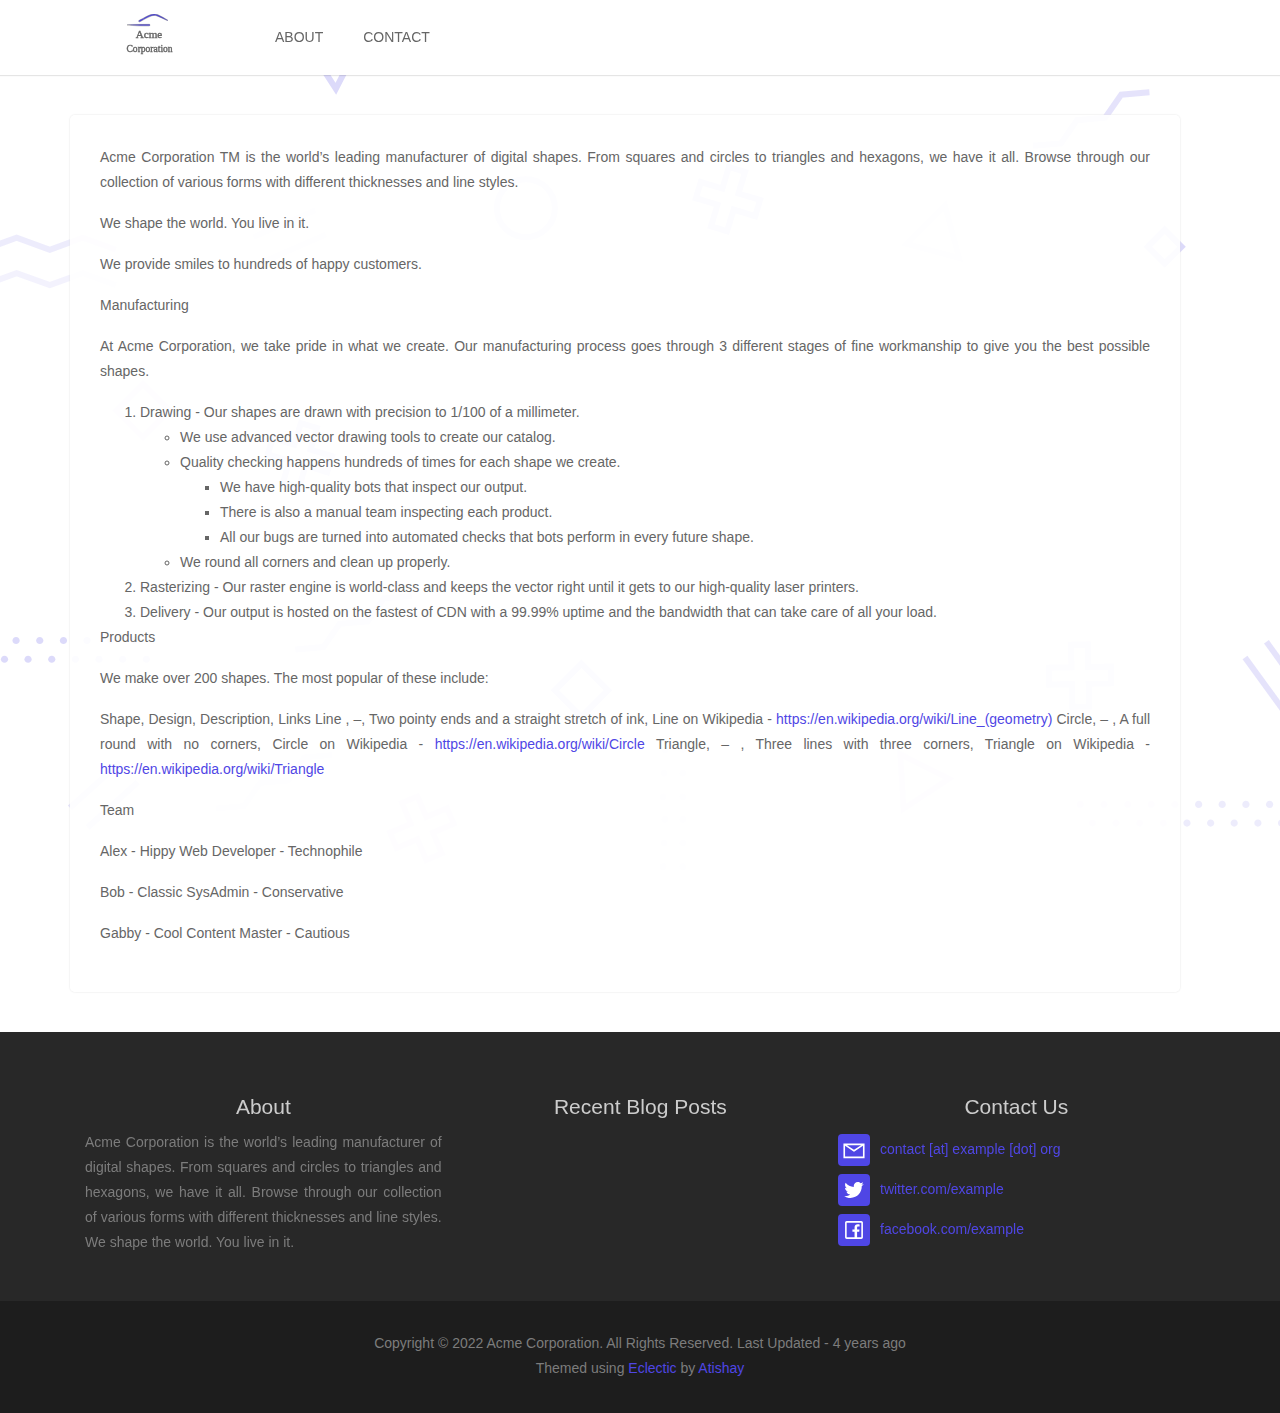
==== about/index.html @ f599f35d "deploy: db6e3371c3cf634d2421f22a5c79f29efc3f1e7a" ====
<!doctype html><html class=no-js lang=en><head><meta charset=utf-8><meta name=apple-mobile-web-app-capable content="yes"><meta name=viewport content="width=device-width,initial-scale=1"><meta name=theme-color content="#4f46e5"><meta name=generator content="Hugo 0.106.0"><meta name=robots content="index, follow"><title>Acme Corporation</title><link rel=canonical href=https://h-hmz.github.io/about/><meta name=description content="Acme Corporation TM is the world&rsquo;s leading manufacturer of digital shapes. From squares and circles to triangles and hexagons, we have it all. Browse through our collection of various forms with different thicknesses and line styles.
We shape the world. You live in it.
We provide smiles to hundreds of happy customers.
Manufacturing
At Acme Corporation, we take pride in what we create. Our manufacturing process goes through 3 different stages of fine workmanship to give you the best possible shapes."><meta name=author content="Acme Corporation"><link rel=manifest href=/manifest.json><meta property="og:title" content><meta property="og:site_name" content="Acme Corporation"><meta property="og:description" content="Acme Corporation TM is the world&rsquo;s leading manufacturer of digital shapes. From squares and circles to triangles and hexagons, we have it all. Browse through our collection of various forms with different thicknesses and line styles.
We shape the world. You live in it.
We provide smiles to hundreds of happy customers.
Manufacturing
At Acme Corporation, we take pride in what we create. Our manufacturing process goes through 3 different stages of fine workmanship to give you the best possible shapes."><meta property="og:type" content="article"><meta property="og:url" content="https://h-hmz.github.io/about/"><meta property="article:author" content="https://www.facebook.com/https://facebook.com/example"><meta property="article:publisher" content="https://www.facebook.com/https://facebook.com/example"><meta name=twitter:card content="summary"><meta name=twitter:title content><meta name=twitter:description content="Acme Corporation TM is the world&rsquo;s leading manufacturer of digital shapes. From squares and circles to triangles and hexagons, we have it all. Browse through our collection of various forms with different thicknesses and line styles.
We shape the world. You live in it.
We provide smiles to hundreds of happy customers.
Manufacturing
At Acme Corporation, we take pride in what we create. Our manufacturing process goes through 3 different stages of fine workmanship to give you the best possible shapes."><meta name=twitter:site content="@https://twitter.com/example"><meta name=twitter:creator content="@https://twitter.com/example"><script type=application/ld+json>{"headline":"","publisher":{"@type":"Organization","logo":{"@type":"ImageObject","url":"/image/logo.min.svg"},"name":"Acme Corporation"},"author":{"@type":"Person","name":"Acme Corporation"},"description":"Acme Corporation TM is the world\u0026rsquo;s leading manufacturer of digital shapes. From squares and circles to triangles and hexagons, we have it all. Browse through our collection of various forms with different thicknesses and line styles.\nWe shape the world. You live in it.\nWe provide smiles to hundreds of happy customers.\nManufacturing\nAt Acme Corporation, we take pride in what we create. Our manufacturing process goes through 3 different stages of fine workmanship to give you the best possible shapes.","name":"Acme Corporation","@type":"Article","wordCount":282,"mainEntityOfPage":{"@type":"WebPage","@id":"https:\/\/h-hmz.github.io\/about\/"},"@context":"http://schema.org","url":"https://h-hmz.github.io/about/"}</script><link rel=preload href=/index.json as=fetch crossorigin importance=low><link rel=stylesheet href=/css/index.min.fececc83263b8c00b211a8ca9dfcf8a9e9ac3d5af5808d52e609195833509826bb727a1876b4bde83d6660ce487912c022fd8baadf87d6b27d72f89c69dd6cd2.css media=none onload='media!="all"&&(media="all")'><noscript><link rel=stylesheet href=/css/index.min.fececc83263b8c00b211a8ca9dfcf8a9e9ac3d5af5808d52e609195833509826bb727a1876b4bde83d6660ce487912c022fd8baadf87d6b27d72f89c69dd6cd2.css media=screen></noscript><style>html{opacity:0}</style><script type=text/javascript src=/index.min.js defer></script>
<script>window.localStorage.color&&document.documentElement.style.setProperty("--theme-color",window.localStorage.color),window.localStorage.dark==="true"&&document.documentElement.classList.add("dark")</script></head><body><a href=#top class=scroll-up role=button><span class=sr-only>Scroll to top</span><svg width="30" xmlns="http://www.w3.org/2000/svg" viewBox="0 0 32 32"><path d="M16 6.59375l-.71875.6875-12.5 12.5 1.4375 1.4375L16 9.4375 27.78125 21.21875l1.4375-1.4375-12.5-12.5L16 6.59375z"/></svg></a><header id=header><input class=hamburger role=button type=checkbox aria-label="Menu Button">
<a class=icon aria-hidden=true><svg xmlns="http://www.w3.org/2000/svg" width="30" height="30" xmlns:xlink="http://www.w3.org/1999/xlink" viewBox="0 0 25 28"><g class="svg-menu-toggle"><path class="bar" d="M20.945 8.75c0 .69-.5 1.25-1.117 1.25H3.141c-.617.0-1.118-.56-1.118-1.25s.5-1.25 1.118-1.25h16.688C20.445 7.5 20.945 8.06 20.945 8.75z"/><path class="bar" d="M20.923 15c0 .689-.501 1.25-1.118 1.25H3.118C2.5 16.25 2 15.689 2 15s.5-1.25 1.118-1.25h16.687C20.422 13.75 20.923 14.311 20.923 15z"/><path class="bar" d="M20.969 21.25c0 .689-.5 1.25-1.117 1.25H3.164c-.617.0-1.118-.561-1.118-1.25S2.546 20 3.164 20h16.688C20.469 20 20.969 20.561 20.969 21.25z"/></g></svg></a><a role=button class=logo href=https://h-hmz.github.io/index.html><svg id="Layer_1" xmlns="http://www.w3.org/2000/svg" xmlns:xlink="http://www.w3.org/1999/xlink" viewBox="0 0 118 118" style="enable-background:new 0 0 118 118"><style>.st0{fill:#4f46e5}.st1{font-family:helveticaneue}.st2{font-size:28px}.st3{font-family:helveticaneue-thin}.st4{font-size:24px}</style><path class="st0" d="M104 15.8c-2.5 1.1-3.5-.1-4.7-.7-7.6-3.5-14.8-7.6-22.8-10.3-5-1.7-9.8-1.4-14.6.3-8.8 3.1-16.5 8.1-24.7 12.4-2.1 1.1-5.3 3.5-6.5 1.2s2.7-3.5 4.8-4.6c8-4.3 15.8-9.1 24.3-12.4C66.3-.7 72.6-.6 79 2c8.7 3.6 16.4 8.7 25 13.8z"/><path class="st0" d="M1.3 27.3c4.6-.4 9.3-.9 14-1 13.3-.2 26.7-.3 40-.3 1.5.0 3.8-.4 3.8 1.9.0 1.8-2 1.9-3.5 1.9C37.4 29.8 19.3 30.1 1.3 27.3z"/><text transform="matrix(1 0 0 1 22.9507 61.1348)" class="st1 st2">Acme</text><text transform="matrix(1 0 0 1 6.713867e-04 94.7348)" class="st3 st4">Corporation</text></svg><span class=sr-only>Logo</span></a><ul role=menubar class=top-menu><li role=menuitem class=top-menu-item><a href=/about>ABOUT</a></li><li role=menuitem class=top-menu-item><a href=/contact>CONTACT</a></li></ul><div id=searchbox><label class=sr-only for=search>Search</label>
<input id=search type=text placeholder=Search spellcheck=true><svg width="20" class="icon" xmlns="http://www.w3.org/2000/svg" viewBox="0 0 32 32"><path fill="currentcolor" d="M19 3C13.488997 3 9 7.4889972 9 13 9 15.39499 9.8389508 17.588106 11.25 19.3125L3.28125 27.28125l1.4375 1.4375L12.6875 20.75C14.411894 22.161049 16.60501 23 19 23c5.511003.0 10-4.488997 10-10C29 7.4889972 24.511003 3 19 3zm0 2c4.430123.0 8 3.5698774 8 8 0 4.430123-3.569877 8-8 8-4.430123.0-8-3.569877-8-8 0-4.4301226 3.569877-8 8-8z"/></svg><section class=results></section></div><div id=scroll-indicator></div></header><section class="meta content with-background"><article><div class=cover></div><p>Acme Corporation TM is the world&rsquo;s leading manufacturer of digital shapes. From squares and circles to triangles and hexagons, we have it all. Browse through our collection of various forms with different thicknesses and line styles.</p><p>We shape the world. You live in it.</p><p>We provide smiles to hundreds of happy customers.</p><p>Manufacturing</p><p>At Acme Corporation, we take pride in what we create. Our manufacturing process goes through 3 different stages of fine workmanship to give you the best possible shapes.</p><ol><li>Drawing - Our shapes are drawn with precision to 1/100 of a millimeter.<ul><li>We use advanced vector drawing tools to create our catalog.</li><li>Quality checking happens hundreds of times for each shape we create.<ul><li>We have high-quality bots that inspect our output.</li><li>There is also a manual team inspecting each product.</li><li>All our bugs are turned into automated checks that bots perform in every future shape.</li></ul></li><li>We round all corners and clean up properly.</li></ul></li><li>Rasterizing - Our raster engine is world-class and keeps the vector right until it gets to our high-quality laser printers.</li><li>Delivery - Our output is hosted on the fastest of CDN with a 99.99% uptime and the bandwidth that can take care of all your load.</li></ol><p>Products</p><p>We make over 200 shapes. The most popular of these include:</p><p>Shape, Design, Description, Links
Line , &ndash;, Two pointy ends and a straight stretch of ink, Line on Wikipedia - <a href=https://en.wikipedia.org/wiki/Line_(geometry)>https://en.wikipedia.org/wiki/Line_(geometry)</a>
Circle, &ndash; , A full round with no corners, Circle on Wikipedia - <a href=https://en.wikipedia.org/wiki/Circle>https://en.wikipedia.org/wiki/Circle</a>
Triangle, &ndash; , Three lines with three corners, Triangle on Wikipedia - <a href=https://en.wikipedia.org/wiki/Triangle>https://en.wikipedia.org/wiki/Triangle</a></p><p>Team</p><p>Alex - Hippy Web Developer - Technophile</p><p>Bob - Classic SysAdmin - Conservative</p><p>Gabby - Cool Content Master - Cautious</p></article></section><footer><div class="items-3 items"><section><h2>About</h2><p>Acme Corporation is the world&rsquo;s leading manufacturer of digital shapes. From squares and circles to triangles and hexagons, we have it all. Browse through our collection of various forms with different thicknesses and line styles. We shape the world. You live in it.</p></section><section><h2>Recent Blog Posts</h2><ul></ul></section><section><h2>Contact Us</h2><ul class=contact-us><li><a target=_blank href=mailto:contact@example.org rel=noopener><svg width="30" xmlns="http://www.w3.org/2000/svg" viewBox="0 0 32 32"><path d="M3 8V9 25v1H4 28h1V25 9 8H28 4 3zm4.3125 2h17.375L16 15.78125 7.3125 10zM5 10.875l10.4375 6.96875L16 18.1875l.5625-.34375L27 10.875V24H5V10.875z"/></svg><span>contact [at] example [dot] org</span></a></li><li><a target=_blank href=https://twitter.com/example rel=noopener><svg width="30" xmlns="http://www.w3.org/2000/svg" viewBox="0 0 32 32"><path d="M28 8.557c-.883.392-1.832.656-2.828.775 1.017-.609 1.797-1.574 2.165-2.724-.951.564-2.005.974-3.127 1.195-.898-.957-2.178-1.555-3.594-1.555-2.719.0-4.924 2.205-4.924 4.924.0.386.044.762.127 1.122-4.092-.205-7.72-2.166-10.149-5.145C5.247 7.876 5.004 8.722 5.004 9.625c0 1.708.869 3.215 2.19 4.098-.807-.026-1.566-.247-2.23-.616.0.021.0.041.0.062.0 2.386 1.697 4.376 3.95 4.828C8.501 18.11 8.066 18.17 7.616 18.17c-.317.0-.626-.031-.926-.088.627 1.956 2.445 3.38 4.6 3.42-1.685 1.321-3.808 2.108-6.115 2.108-.397.0-.789-.023-1.175-.069 2.179 1.397 4.767 2.212 7.548 2.212 9.057.0 14.009-7.503 14.009-14.01.0-.213-.005-.426-.014-.637C26.505 10.411 27.34 9.544 28 8.557z"/></svg><span>twitter.com/example</span></a></li><li><a target=_blank href=https://facebook.com/example rel=noopener><svg width="30" xmlns="http://www.w3.org/2000/svg" viewBox="0 0 32 32"><path d="M7 5C5.9069372 5 5 5.9069372 5 7V25c0 1.093063.9069372 2 2 2H25C26.093063 27 27 26.093063 27 25V7C27 5.9069372 26.093063 5 25 5H7zM7 7H25V25H19.8125V18.25h2.59375l.375-3H19.8125V13.3125c0-.874000000000001.21575-1.46875 1.46875-1.46875h1.625V9.125C22.62925 9.088 21.6665 9.03125 20.5625 9.03125c-2.304.0-3.875 1.38575-3.875 3.96875v2.25h-2.625v3h2.625V25H7V7z"/></svg><span>facebook.com/example</span></a></li></ul></section></div><div id=copyright>Copyright © 2022 Acme Corporation. All Rights Reserved. Last Updated -
<time datetime=2022-11-19T11:42:17Z>Saturday, Nov 19, 2022.</time><br>Themed using <a href>Eclectic</a> by <a href=https://atishay.me>Atishay</a></div></footer></body></html>
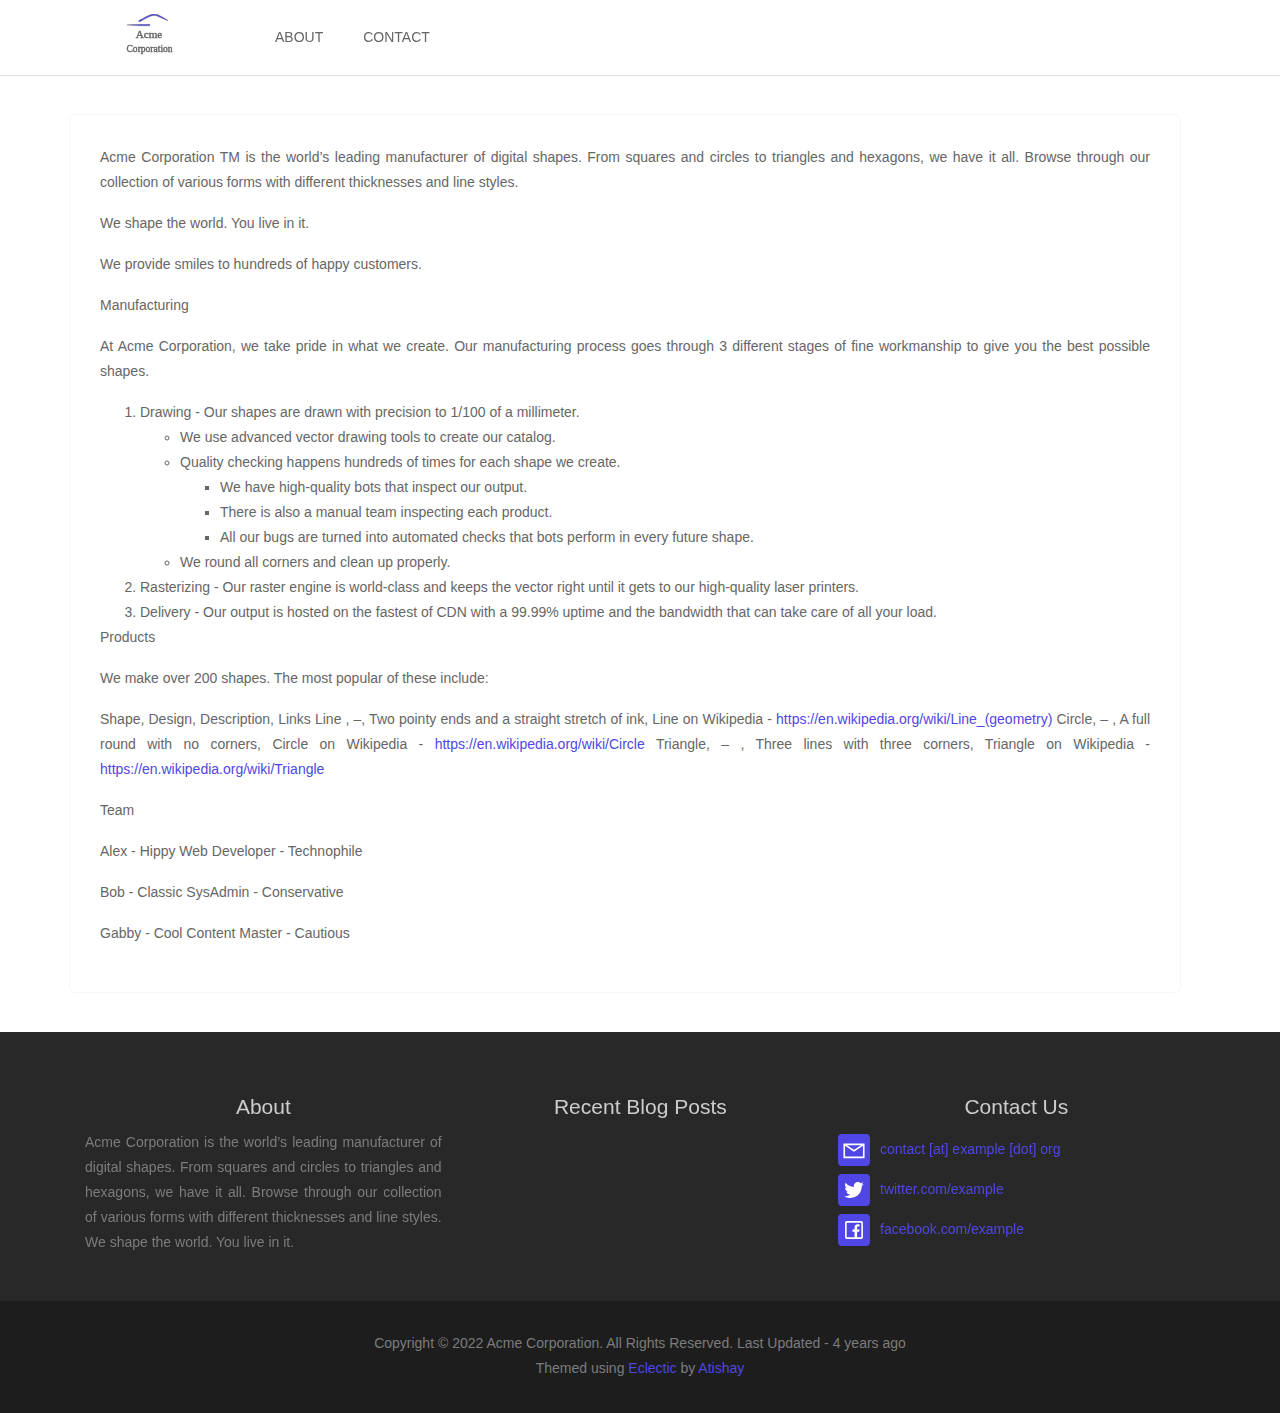
==== commit 0286acd9: "deploy: f237113471ec2ac479f0ba69535b422b511ae14c" ====
--- a/about/index.html
+++ b/about/index.html
@@ -1,4 +1,4 @@
-<!doctype html><html class=no-js lang=en><head><meta charset=utf-8><meta name=apple-mobile-web-app-capable content="yes"><meta name=viewport content="width=device-width,initial-scale=1"><meta name=theme-color content="#4f46e5"><meta name=generator content="Hugo 0.106.0"><meta name=robots content="index, follow"><title>Acme Corporation</title><link rel=canonical href=https://h-hmz.github.io/about/><meta name=description content="Acme Corporation TM is the world&rsquo;s leading manufacturer of digital shapes. From squares and circles to triangles and hexagons, we have it all. Browse through our collection of various forms with different thicknesses and line styles.
+<!doctype html><html class=no-js lang=en><head><meta charset=utf-8><meta name=apple-mobile-web-app-capable content="yes"><meta name=viewport content="width=device-width,initial-scale=1"><meta name=theme-color content="#4f46e5"><meta name=generator content="Hugo 0.106.0"><meta name=robots content="index, follow"><title>Acme Corporation</title><link rel=canonical href=https://hugo.hakimhamza.dev/about/><meta name=description content="Acme Corporation TM is the world&rsquo;s leading manufacturer of digital shapes. From squares and circles to triangles and hexagons, we have it all. Browse through our collection of various forms with different thicknesses and line styles.
 We shape the world. You live in it.
 We provide smiles to hundreds of happy customers.
 Manufacturing
@@ -6,15 +6,15 @@
 We shape the world. You live in it.
 We provide smiles to hundreds of happy customers.
 Manufacturing
-At Acme Corporation, we take pride in what we create. Our manufacturing process goes through 3 different stages of fine workmanship to give you the best possible shapes."><meta property="og:type" content="article"><meta property="og:url" content="https://h-hmz.github.io/about/"><meta property="article:author" content="https://www.facebook.com/https://facebook.com/example"><meta property="article:publisher" content="https://www.facebook.com/https://facebook.com/example"><meta name=twitter:card content="summary"><meta name=twitter:title content><meta name=twitter:description content="Acme Corporation TM is the world&rsquo;s leading manufacturer of digital shapes. From squares and circles to triangles and hexagons, we have it all. Browse through our collection of various forms with different thicknesses and line styles.
+At Acme Corporation, we take pride in what we create. Our manufacturing process goes through 3 different stages of fine workmanship to give you the best possible shapes."><meta property="og:type" content="article"><meta property="og:url" content="https://hugo.hakimhamza.dev/about/"><meta property="article:author" content="https://www.facebook.com/https://facebook.com/example"><meta property="article:publisher" content="https://www.facebook.com/https://facebook.com/example"><meta name=twitter:card content="summary"><meta name=twitter:title content><meta name=twitter:description content="Acme Corporation TM is the world&rsquo;s leading manufacturer of digital shapes. From squares and circles to triangles and hexagons, we have it all. Browse through our collection of various forms with different thicknesses and line styles.
 We shape the world. You live in it.
 We provide smiles to hundreds of happy customers.
 Manufacturing
-At Acme Corporation, we take pride in what we create. Our manufacturing process goes through 3 different stages of fine workmanship to give you the best possible shapes."><meta name=twitter:site content="@https://twitter.com/example"><meta name=twitter:creator content="@https://twitter.com/example"><script type=application/ld+json>{"headline":"","publisher":{"@type":"Organization","logo":{"@type":"ImageObject","url":"/image/logo.min.svg"},"name":"Acme Corporation"},"author":{"@type":"Person","name":"Acme Corporation"},"description":"Acme Corporation TM is the world\u0026rsquo;s leading manufacturer of digital shapes. From squares and circles to triangles and hexagons, we have it all. Browse through our collection of various forms with different thicknesses and line styles.\nWe shape the world. You live in it.\nWe provide smiles to hundreds of happy customers.\nManufacturing\nAt Acme Corporation, we take pride in what we create. Our manufacturing process goes through 3 different stages of fine workmanship to give you the best possible shapes.","name":"Acme Corporation","@type":"Article","wordCount":282,"mainEntityOfPage":{"@type":"WebPage","@id":"https:\/\/h-hmz.github.io\/about\/"},"@context":"http://schema.org","url":"https://h-hmz.github.io/about/"}</script><link rel=preload href=/index.json as=fetch crossorigin importance=low><link rel=stylesheet href=/css/index.min.fececc83263b8c00b211a8ca9dfcf8a9e9ac3d5af5808d52e609195833509826bb727a1876b4bde83d6660ce487912c022fd8baadf87d6b27d72f89c69dd6cd2.css media=none onload='media!="all"&&(media="all")'><noscript><link rel=stylesheet href=/css/index.min.fececc83263b8c00b211a8ca9dfcf8a9e9ac3d5af5808d52e609195833509826bb727a1876b4bde83d6660ce487912c022fd8baadf87d6b27d72f89c69dd6cd2.css media=screen></noscript><style>html{opacity:0}</style><script type=text/javascript src=/index.min.js defer></script>
+At Acme Corporation, we take pride in what we create. Our manufacturing process goes through 3 different stages of fine workmanship to give you the best possible shapes."><meta name=twitter:site content="@https://twitter.com/example"><meta name=twitter:creator content="@https://twitter.com/example"><script type=application/ld+json>{"headline":"","publisher":{"@type":"Organization","logo":{"@type":"ImageObject","url":"/image/logo.min.svg"},"name":"Acme Corporation"},"author":{"@type":"Person","name":"Acme Corporation"},"description":"Acme Corporation TM is the world\u0026rsquo;s leading manufacturer of digital shapes. From squares and circles to triangles and hexagons, we have it all. Browse through our collection of various forms with different thicknesses and line styles.\nWe shape the world. You live in it.\nWe provide smiles to hundreds of happy customers.\nManufacturing\nAt Acme Corporation, we take pride in what we create. Our manufacturing process goes through 3 different stages of fine workmanship to give you the best possible shapes.","name":"Acme Corporation","@type":"Article","wordCount":282,"mainEntityOfPage":{"@type":"WebPage","@id":"https:\/\/hugo.hakimhamza.dev\/about\/"},"@context":"http://schema.org","url":"https://hugo.hakimhamza.dev/about/"}</script><link rel=preload href=/index.json as=fetch crossorigin importance=low><link rel=stylesheet href=/css/index.min.24fa757b2b9cfe80ba2a0dfe25e25d0fe5d1ceba49b79a13f7cda8976a18f001b4f8d33c1987b5c3ad9d57ce2c85e8ed032f60644287b879ccf1e67babbc27e9.css media=none onload='media!="all"&&(media="all")'><noscript><link rel=stylesheet href=/css/index.min.24fa757b2b9cfe80ba2a0dfe25e25d0fe5d1ceba49b79a13f7cda8976a18f001b4f8d33c1987b5c3ad9d57ce2c85e8ed032f60644287b879ccf1e67babbc27e9.css media=screen></noscript><style>html{opacity:0}</style><script type=text/javascript src=/index.min.js defer></script>
 <script>window.localStorage.color&&document.documentElement.style.setProperty("--theme-color",window.localStorage.color),window.localStorage.dark==="true"&&document.documentElement.classList.add("dark")</script></head><body><a href=#top class=scroll-up role=button><span class=sr-only>Scroll to top</span><svg width="30" xmlns="http://www.w3.org/2000/svg" viewBox="0 0 32 32"><path d="M16 6.59375l-.71875.6875-12.5 12.5 1.4375 1.4375L16 9.4375 27.78125 21.21875l1.4375-1.4375-12.5-12.5L16 6.59375z"/></svg></a><header id=header><input class=hamburger role=button type=checkbox aria-label="Menu Button">
-<a class=icon aria-hidden=true><svg xmlns="http://www.w3.org/2000/svg" width="30" height="30" xmlns:xlink="http://www.w3.org/1999/xlink" viewBox="0 0 25 28"><g class="svg-menu-toggle"><path class="bar" d="M20.945 8.75c0 .69-.5 1.25-1.117 1.25H3.141c-.617.0-1.118-.56-1.118-1.25s.5-1.25 1.118-1.25h16.688C20.445 7.5 20.945 8.06 20.945 8.75z"/><path class="bar" d="M20.923 15c0 .689-.501 1.25-1.118 1.25H3.118C2.5 16.25 2 15.689 2 15s.5-1.25 1.118-1.25h16.687C20.422 13.75 20.923 14.311 20.923 15z"/><path class="bar" d="M20.969 21.25c0 .689-.5 1.25-1.117 1.25H3.164c-.617.0-1.118-.561-1.118-1.25S2.546 20 3.164 20h16.688C20.469 20 20.969 20.561 20.969 21.25z"/></g></svg></a><a role=button class=logo href=https://h-hmz.github.io/index.html><svg id="Layer_1" xmlns="http://www.w3.org/2000/svg" xmlns:xlink="http://www.w3.org/1999/xlink" viewBox="0 0 118 118" style="enable-background:new 0 0 118 118"><style>.st0{fill:#4f46e5}.st1{font-family:helveticaneue}.st2{font-size:28px}.st3{font-family:helveticaneue-thin}.st4{font-size:24px}</style><path class="st0" d="M104 15.8c-2.5 1.1-3.5-.1-4.7-.7-7.6-3.5-14.8-7.6-22.8-10.3-5-1.7-9.8-1.4-14.6.3-8.8 3.1-16.5 8.1-24.7 12.4-2.1 1.1-5.3 3.5-6.5 1.2s2.7-3.5 4.8-4.6c8-4.3 15.8-9.1 24.3-12.4C66.3-.7 72.6-.6 79 2c8.7 3.6 16.4 8.7 25 13.8z"/><path class="st0" d="M1.3 27.3c4.6-.4 9.3-.9 14-1 13.3-.2 26.7-.3 40-.3 1.5.0 3.8-.4 3.8 1.9.0 1.8-2 1.9-3.5 1.9C37.4 29.8 19.3 30.1 1.3 27.3z"/><text transform="matrix(1 0 0 1 22.9507 61.1348)" class="st1 st2">Acme</text><text transform="matrix(1 0 0 1 6.713867e-04 94.7348)" class="st3 st4">Corporation</text></svg><span class=sr-only>Logo</span></a><ul role=menubar class=top-menu><li role=menuitem class=top-menu-item><a href=/about>ABOUT</a></li><li role=menuitem class=top-menu-item><a href=/contact>CONTACT</a></li></ul><div id=searchbox><label class=sr-only for=search>Search</label>
+<a class=icon aria-hidden=true><svg xmlns="http://www.w3.org/2000/svg" width="30" height="30" xmlns:xlink="http://www.w3.org/1999/xlink" viewBox="0 0 25 28"><g class="svg-menu-toggle"><path class="bar" d="M20.945 8.75c0 .69-.5 1.25-1.117 1.25H3.141c-.617.0-1.118-.56-1.118-1.25s.5-1.25 1.118-1.25h16.688C20.445 7.5 20.945 8.06 20.945 8.75z"/><path class="bar" d="M20.923 15c0 .689-.501 1.25-1.118 1.25H3.118C2.5 16.25 2 15.689 2 15s.5-1.25 1.118-1.25h16.687C20.422 13.75 20.923 14.311 20.923 15z"/><path class="bar" d="M20.969 21.25c0 .689-.5 1.25-1.117 1.25H3.164c-.617.0-1.118-.561-1.118-1.25S2.546 20 3.164 20h16.688C20.469 20 20.969 20.561 20.969 21.25z"/></g></svg></a><a role=button class=logo href=https://hugo.hakimhamza.dev/index.html><svg id="Layer_1" xmlns="http://www.w3.org/2000/svg" xmlns:xlink="http://www.w3.org/1999/xlink" viewBox="0 0 118 118" style="enable-background:new 0 0 118 118"><style>.st0{fill:#4f46e5}.st1{font-family:helveticaneue}.st2{font-size:28px}.st3{font-family:helveticaneue-thin}.st4{font-size:24px}</style><path class="st0" d="M104 15.8c-2.5 1.1-3.5-.1-4.7-.7-7.6-3.5-14.8-7.6-22.8-10.3-5-1.7-9.8-1.4-14.6.3-8.8 3.1-16.5 8.1-24.7 12.4-2.1 1.1-5.3 3.5-6.5 1.2s2.7-3.5 4.8-4.6c8-4.3 15.8-9.1 24.3-12.4C66.3-.7 72.6-.6 79 2c8.7 3.6 16.4 8.7 25 13.8z"/><path class="st0" d="M1.3 27.3c4.6-.4 9.3-.9 14-1 13.3-.2 26.7-.3 40-.3 1.5.0 3.8-.4 3.8 1.9.0 1.8-2 1.9-3.5 1.9C37.4 29.8 19.3 30.1 1.3 27.3z"/><text transform="matrix(1 0 0 1 22.9507 61.1348)" class="st1 st2">Acme</text><text transform="matrix(1 0 0 1 6.713867e-04 94.7348)" class="st3 st4">Corporation</text></svg><span class=sr-only>Logo</span></a><ul role=menubar class=top-menu><li role=menuitem class=top-menu-item><a href=/about>ABOUT</a></li><li role=menuitem class=top-menu-item><a href=/contact>CONTACT</a></li></ul><div id=searchbox><label class=sr-only for=search>Search</label>
 <input id=search type=text placeholder=Search spellcheck=true><svg width="20" class="icon" xmlns="http://www.w3.org/2000/svg" viewBox="0 0 32 32"><path fill="currentcolor" d="M19 3C13.488997 3 9 7.4889972 9 13 9 15.39499 9.8389508 17.588106 11.25 19.3125L3.28125 27.28125l1.4375 1.4375L12.6875 20.75C14.411894 22.161049 16.60501 23 19 23c5.511003.0 10-4.488997 10-10C29 7.4889972 24.511003 3 19 3zm0 2c4.430123.0 8 3.5698774 8 8 0 4.430123-3.569877 8-8 8-4.430123.0-8-3.569877-8-8 0-4.4301226 3.569877-8 8-8z"/></svg><section class=results></section></div><div id=scroll-indicator></div></header><section class="meta content with-background"><article><div class=cover></div><p>Acme Corporation TM is the world&rsquo;s leading manufacturer of digital shapes. From squares and circles to triangles and hexagons, we have it all. Browse through our collection of various forms with different thicknesses and line styles.</p><p>We shape the world. You live in it.</p><p>We provide smiles to hundreds of happy customers.</p><p>Manufacturing</p><p>At Acme Corporation, we take pride in what we create. Our manufacturing process goes through 3 different stages of fine workmanship to give you the best possible shapes.</p><ol><li>Drawing - Our shapes are drawn with precision to 1/100 of a millimeter.<ul><li>We use advanced vector drawing tools to create our catalog.</li><li>Quality checking happens hundreds of times for each shape we create.<ul><li>We have high-quality bots that inspect our output.</li><li>There is also a manual team inspecting each product.</li><li>All our bugs are turned into automated checks that bots perform in every future shape.</li></ul></li><li>We round all corners and clean up properly.</li></ul></li><li>Rasterizing - Our raster engine is world-class and keeps the vector right until it gets to our high-quality laser printers.</li><li>Delivery - Our output is hosted on the fastest of CDN with a 99.99% uptime and the bandwidth that can take care of all your load.</li></ol><p>Products</p><p>We make over 200 shapes. The most popular of these include:</p><p>Shape, Design, Description, Links
 Line , &ndash;, Two pointy ends and a straight stretch of ink, Line on Wikipedia - <a href=https://en.wikipedia.org/wiki/Line_(geometry)>https://en.wikipedia.org/wiki/Line_(geometry)</a>
 Circle, &ndash; , A full round with no corners, Circle on Wikipedia - <a href=https://en.wikipedia.org/wiki/Circle>https://en.wikipedia.org/wiki/Circle</a>
 Triangle, &ndash; , Three lines with three corners, Triangle on Wikipedia - <a href=https://en.wikipedia.org/wiki/Triangle>https://en.wikipedia.org/wiki/Triangle</a></p><p>Team</p><p>Alex - Hippy Web Developer - Technophile</p><p>Bob - Classic SysAdmin - Conservative</p><p>Gabby - Cool Content Master - Cautious</p></article></section><footer><div class="items-3 items"><section><h2>About</h2><p>Acme Corporation is the world&rsquo;s leading manufacturer of digital shapes. From squares and circles to triangles and hexagons, we have it all. Browse through our collection of various forms with different thicknesses and line styles. We shape the world. You live in it.</p></section><section><h2>Recent Blog Posts</h2><ul></ul></section><section><h2>Contact Us</h2><ul class=contact-us><li><a target=_blank href=mailto:contact@example.org rel=noopener><svg width="30" xmlns="http://www.w3.org/2000/svg" viewBox="0 0 32 32"><path d="M3 8V9 25v1H4 28h1V25 9 8H28 4 3zm4.3125 2h17.375L16 15.78125 7.3125 10zM5 10.875l10.4375 6.96875L16 18.1875l.5625-.34375L27 10.875V24H5V10.875z"/></svg><span>contact [at] example [dot] org</span></a></li><li><a target=_blank href=https://twitter.com/example rel=noopener><svg width="30" xmlns="http://www.w3.org/2000/svg" viewBox="0 0 32 32"><path d="M28 8.557c-.883.392-1.832.656-2.828.775 1.017-.609 1.797-1.574 2.165-2.724-.951.564-2.005.974-3.127 1.195-.898-.957-2.178-1.555-3.594-1.555-2.719.0-4.924 2.205-4.924 4.924.0.386.044.762.127 1.122-4.092-.205-7.72-2.166-10.149-5.145C5.247 7.876 5.004 8.722 5.004 9.625c0 1.708.869 3.215 2.19 4.098-.807-.026-1.566-.247-2.23-.616.0.021.0.041.0.062.0 2.386 1.697 4.376 3.95 4.828C8.501 18.11 8.066 18.17 7.616 18.17c-.317.0-.626-.031-.926-.088.627 1.956 2.445 3.38 4.6 3.42-1.685 1.321-3.808 2.108-6.115 2.108-.397.0-.789-.023-1.175-.069 2.179 1.397 4.767 2.212 7.548 2.212 9.057.0 14.009-7.503 14.009-14.01.0-.213-.005-.426-.014-.637C26.505 10.411 27.34 9.544 28 8.557z"/></svg><span>twitter.com/example</span></a></li><li><a target=_blank href=https://facebook.com/example rel=noopener><svg width="30" xmlns="http://www.w3.org/2000/svg" viewBox="0 0 32 32"><path d="M7 5C5.9069372 5 5 5.9069372 5 7V25c0 1.093063.9069372 2 2 2H25C26.093063 27 27 26.093063 27 25V7C27 5.9069372 26.093063 5 25 5H7zM7 7H25V25H19.8125V18.25h2.59375l.375-3H19.8125V13.3125c0-.874000000000001.21575-1.46875 1.46875-1.46875h1.625V9.125C22.62925 9.088 21.6665 9.03125 20.5625 9.03125c-2.304.0-3.875 1.38575-3.875 3.96875v2.25h-2.625v3h2.625V25H7V7z"/></svg><span>facebook.com/example</span></a></li></ul></section></div><div id=copyright>Copyright © 2022 Acme Corporation. All Rights Reserved. Last Updated -
-<time datetime=2022-11-19T11:42:17Z>Saturday, Nov 19, 2022.</time><br>Themed using <a href>Eclectic</a> by <a href=https://atishay.me>Atishay</a></div></footer></body></html>+<time datetime=2022-11-19T12:12:05Z>Saturday, Nov 19, 2022.</time><br>Themed using <a href>Eclectic</a> by <a href=https://atishay.me>Atishay</a></div></footer></body></html>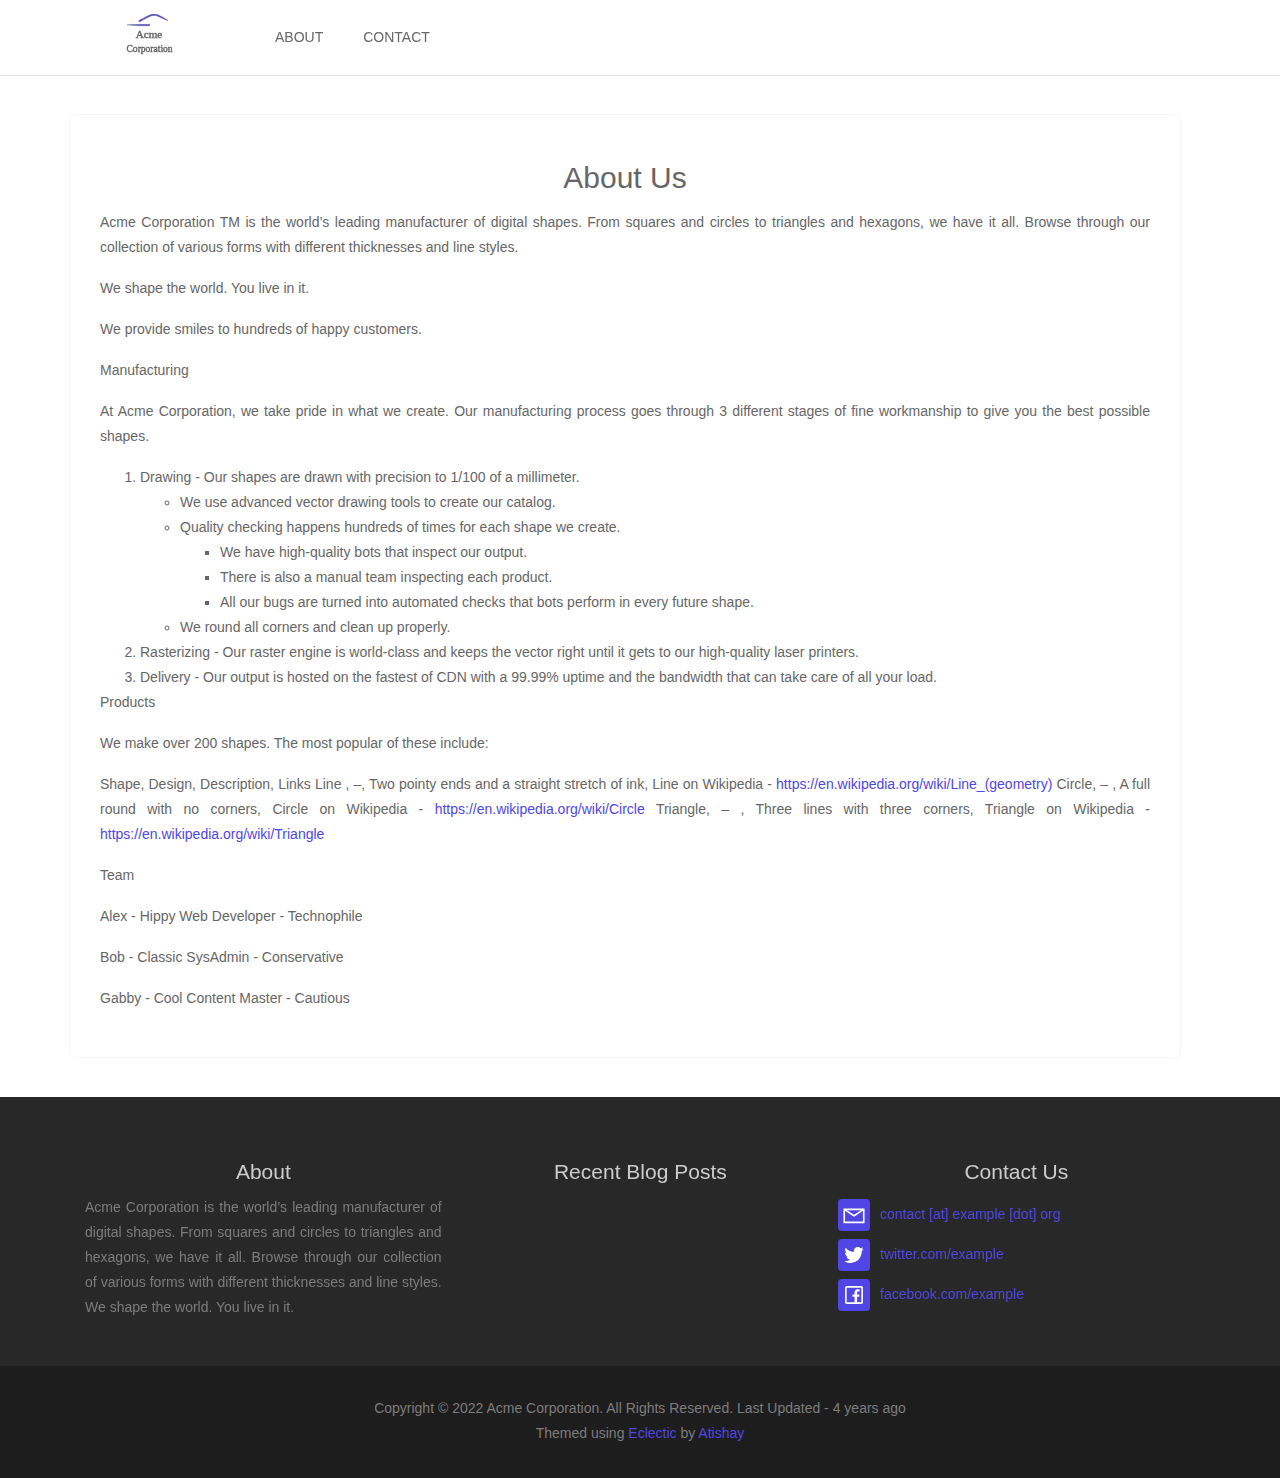
==== commit fdd0349a: "deploy: e7865edbecde272c32e070b98ba30d0a74ebe3a5" ====
--- a/about/index.html
+++ b/about/index.html
@@ -1,20 +1,8 @@
-<!doctype html><html class=no-js lang=en><head><meta charset=utf-8><meta name=apple-mobile-web-app-capable content="yes"><meta name=viewport content="width=device-width,initial-scale=1"><meta name=theme-color content="#4f46e5"><meta name=generator content="Hugo 0.106.0"><meta name=robots content="index, follow"><title>Acme Corporation</title><link rel=canonical href=https://hugo.hakimhamza.dev/about/><meta name=description content="Acme Corporation TM is the world&rsquo;s leading manufacturer of digital shapes. From squares and circles to triangles and hexagons, we have it all. Browse through our collection of various forms with different thicknesses and line styles.
-We shape the world. You live in it.
-We provide smiles to hundreds of happy customers.
-Manufacturing
-At Acme Corporation, we take pride in what we create. Our manufacturing process goes through 3 different stages of fine workmanship to give you the best possible shapes."><meta name=author content="Acme Corporation"><link rel=manifest href=/manifest.json><meta property="og:title" content><meta property="og:site_name" content="Acme Corporation"><meta property="og:description" content="Acme Corporation TM is the world&rsquo;s leading manufacturer of digital shapes. From squares and circles to triangles and hexagons, we have it all. Browse through our collection of various forms with different thicknesses and line styles.
-We shape the world. You live in it.
-We provide smiles to hundreds of happy customers.
-Manufacturing
-At Acme Corporation, we take pride in what we create. Our manufacturing process goes through 3 different stages of fine workmanship to give you the best possible shapes."><meta property="og:type" content="article"><meta property="og:url" content="https://hugo.hakimhamza.dev/about/"><meta property="article:author" content="https://www.facebook.com/https://facebook.com/example"><meta property="article:publisher" content="https://www.facebook.com/https://facebook.com/example"><meta name=twitter:card content="summary"><meta name=twitter:title content><meta name=twitter:description content="Acme Corporation TM is the world&rsquo;s leading manufacturer of digital shapes. From squares and circles to triangles and hexagons, we have it all. Browse through our collection of various forms with different thicknesses and line styles.
-We shape the world. You live in it.
-We provide smiles to hundreds of happy customers.
-Manufacturing
-At Acme Corporation, we take pride in what we create. Our manufacturing process goes through 3 different stages of fine workmanship to give you the best possible shapes."><meta name=twitter:site content="@https://twitter.com/example"><meta name=twitter:creator content="@https://twitter.com/example"><script type=application/ld+json>{"headline":"","publisher":{"@type":"Organization","logo":{"@type":"ImageObject","url":"/image/logo.min.svg"},"name":"Acme Corporation"},"author":{"@type":"Person","name":"Acme Corporation"},"description":"Acme Corporation TM is the world\u0026rsquo;s leading manufacturer of digital shapes. From squares and circles to triangles and hexagons, we have it all. Browse through our collection of various forms with different thicknesses and line styles.\nWe shape the world. You live in it.\nWe provide smiles to hundreds of happy customers.\nManufacturing\nAt Acme Corporation, we take pride in what we create. Our manufacturing process goes through 3 different stages of fine workmanship to give you the best possible shapes.","name":"Acme Corporation","@type":"Article","wordCount":282,"mainEntityOfPage":{"@type":"WebPage","@id":"https:\/\/hugo.hakimhamza.dev\/about\/"},"@context":"http://schema.org","url":"https://hugo.hakimhamza.dev/about/"}</script><link rel=preload href=/index.json as=fetch crossorigin importance=low><link rel=stylesheet href=/css/index.min.24fa757b2b9cfe80ba2a0dfe25e25d0fe5d1ceba49b79a13f7cda8976a18f001b4f8d33c1987b5c3ad9d57ce2c85e8ed032f60644287b879ccf1e67babbc27e9.css media=none onload='media!="all"&&(media="all")'><noscript><link rel=stylesheet href=/css/index.min.24fa757b2b9cfe80ba2a0dfe25e25d0fe5d1ceba49b79a13f7cda8976a18f001b4f8d33c1987b5c3ad9d57ce2c85e8ed032f60644287b879ccf1e67babbc27e9.css media=screen></noscript><style>html{opacity:0}</style><script type=text/javascript src=/index.min.js defer></script>
+<!doctype html><html class=no-js lang=en><head><meta charset=utf-8><meta name=apple-mobile-web-app-capable content="yes"><meta name=viewport content="width=device-width,initial-scale=1"><meta name=theme-color content="#4f46e5"><meta name=generator content="Hugo 0.106.0"><meta name=robots content="index, follow"><title>About Us | Acme Corporation</title><link rel=canonical href=https://hugo.hakimhamza.dev/about/><meta name=description content="World's leading manufacturer of digital shapes. We shape the world. You live in it."><meta name=author content="Acme Corporation"><link rel=manifest href=/manifest.json><meta property="og:title" content="About Us"><meta property="og:site_name" content="Acme Corporation"><meta property="og:description" content="World's leading manufacturer of digital shapes. We shape the world. You live in it."><meta property="og:type" content="article"><meta property="og:url" content="https://hugo.hakimhamza.dev/about/"><meta property="article:published_time" content="2020-01-01T00:00:00+00:00"><meta property="article:modified_time" content="2020-01-01T00:00:00+00:00"><meta property="article:author" content="https://www.facebook.com/https://facebook.com/example"><meta property="article:publisher" content="https://www.facebook.com/https://facebook.com/example"><meta name=twitter:card content="summary"><meta name=twitter:title content="About Us"><meta name=twitter:description content="World's leading manufacturer of digital shapes. We shape the world. You live in it."><meta name=twitter:site content="@https://twitter.com/example"><meta name=twitter:creator content="@https://twitter.com/example"><script type=application/ld+json>{"headline":"About Us","publisher":{"@type":"Organization","logo":{"@type":"ImageObject","url":"/image/logo.min.svg"},"name":"Acme Corporation"},"author":{"@type":"Person","name":"Acme Corporation"},"description":"World\u0027s leading manufacturer of digital shapes. We shape the world. You live in it.","name":"Acme Corporation","@type":"Article","wordCount":282,"mainEntityOfPage":{"@type":"WebPage","@id":"https:\/\/hugo.hakimhamza.dev\/about\/"},"@context":"http://schema.org","dateCreated":"2020-01-01T00:00:00+00:00","dateModified":"2020-01-01T00:00:00+00:00","url":"https://hugo.hakimhamza.dev/about/"}</script><link rel=preload href=/index.json as=fetch crossorigin importance=low><link rel=stylesheet href=/css/index.min.24fa757b2b9cfe80ba2a0dfe25e25d0fe5d1ceba49b79a13f7cda8976a18f001b4f8d33c1987b5c3ad9d57ce2c85e8ed032f60644287b879ccf1e67babbc27e9.css media=none onload='media!="all"&&(media="all")'><noscript><link rel=stylesheet href=/css/index.min.24fa757b2b9cfe80ba2a0dfe25e25d0fe5d1ceba49b79a13f7cda8976a18f001b4f8d33c1987b5c3ad9d57ce2c85e8ed032f60644287b879ccf1e67babbc27e9.css media=screen></noscript><style>html{opacity:0}</style><script type=text/javascript src=/index.min.js defer></script>
 <script>window.localStorage.color&&document.documentElement.style.setProperty("--theme-color",window.localStorage.color),window.localStorage.dark==="true"&&document.documentElement.classList.add("dark")</script></head><body><a href=#top class=scroll-up role=button><span class=sr-only>Scroll to top</span><svg width="30" xmlns="http://www.w3.org/2000/svg" viewBox="0 0 32 32"><path d="M16 6.59375l-.71875.6875-12.5 12.5 1.4375 1.4375L16 9.4375 27.78125 21.21875l1.4375-1.4375-12.5-12.5L16 6.59375z"/></svg></a><header id=header><input class=hamburger role=button type=checkbox aria-label="Menu Button">
 <a class=icon aria-hidden=true><svg xmlns="http://www.w3.org/2000/svg" width="30" height="30" xmlns:xlink="http://www.w3.org/1999/xlink" viewBox="0 0 25 28"><g class="svg-menu-toggle"><path class="bar" d="M20.945 8.75c0 .69-.5 1.25-1.117 1.25H3.141c-.617.0-1.118-.56-1.118-1.25s.5-1.25 1.118-1.25h16.688C20.445 7.5 20.945 8.06 20.945 8.75z"/><path class="bar" d="M20.923 15c0 .689-.501 1.25-1.118 1.25H3.118C2.5 16.25 2 15.689 2 15s.5-1.25 1.118-1.25h16.687C20.422 13.75 20.923 14.311 20.923 15z"/><path class="bar" d="M20.969 21.25c0 .689-.5 1.25-1.117 1.25H3.164c-.617.0-1.118-.561-1.118-1.25S2.546 20 3.164 20h16.688C20.469 20 20.969 20.561 20.969 21.25z"/></g></svg></a><a role=button class=logo href=https://hugo.hakimhamza.dev/index.html><svg id="Layer_1" xmlns="http://www.w3.org/2000/svg" xmlns:xlink="http://www.w3.org/1999/xlink" viewBox="0 0 118 118" style="enable-background:new 0 0 118 118"><style>.st0{fill:#4f46e5}.st1{font-family:helveticaneue}.st2{font-size:28px}.st3{font-family:helveticaneue-thin}.st4{font-size:24px}</style><path class="st0" d="M104 15.8c-2.5 1.1-3.5-.1-4.7-.7-7.6-3.5-14.8-7.6-22.8-10.3-5-1.7-9.8-1.4-14.6.3-8.8 3.1-16.5 8.1-24.7 12.4-2.1 1.1-5.3 3.5-6.5 1.2s2.7-3.5 4.8-4.6c8-4.3 15.8-9.1 24.3-12.4C66.3-.7 72.6-.6 79 2c8.7 3.6 16.4 8.7 25 13.8z"/><path class="st0" d="M1.3 27.3c4.6-.4 9.3-.9 14-1 13.3-.2 26.7-.3 40-.3 1.5.0 3.8-.4 3.8 1.9.0 1.8-2 1.9-3.5 1.9C37.4 29.8 19.3 30.1 1.3 27.3z"/><text transform="matrix(1 0 0 1 22.9507 61.1348)" class="st1 st2">Acme</text><text transform="matrix(1 0 0 1 6.713867e-04 94.7348)" class="st3 st4">Corporation</text></svg><span class=sr-only>Logo</span></a><ul role=menubar class=top-menu><li role=menuitem class=top-menu-item><a href=/about>ABOUT</a></li><li role=menuitem class=top-menu-item><a href=/contact>CONTACT</a></li></ul><div id=searchbox><label class=sr-only for=search>Search</label>
-<input id=search type=text placeholder=Search spellcheck=true><svg width="20" class="icon" xmlns="http://www.w3.org/2000/svg" viewBox="0 0 32 32"><path fill="currentcolor" d="M19 3C13.488997 3 9 7.4889972 9 13 9 15.39499 9.8389508 17.588106 11.25 19.3125L3.28125 27.28125l1.4375 1.4375L12.6875 20.75C14.411894 22.161049 16.60501 23 19 23c5.511003.0 10-4.488997 10-10C29 7.4889972 24.511003 3 19 3zm0 2c4.430123.0 8 3.5698774 8 8 0 4.430123-3.569877 8-8 8-4.430123.0-8-3.569877-8-8 0-4.4301226 3.569877-8 8-8z"/></svg><section class=results></section></div><div id=scroll-indicator></div></header><section class="meta content with-background"><article><div class=cover></div><p>Acme Corporation TM is the world&rsquo;s leading manufacturer of digital shapes. From squares and circles to triangles and hexagons, we have it all. Browse through our collection of various forms with different thicknesses and line styles.</p><p>We shape the world. You live in it.</p><p>We provide smiles to hundreds of happy customers.</p><p>Manufacturing</p><p>At Acme Corporation, we take pride in what we create. Our manufacturing process goes through 3 different stages of fine workmanship to give you the best possible shapes.</p><ol><li>Drawing - Our shapes are drawn with precision to 1/100 of a millimeter.<ul><li>We use advanced vector drawing tools to create our catalog.</li><li>Quality checking happens hundreds of times for each shape we create.<ul><li>We have high-quality bots that inspect our output.</li><li>There is also a manual team inspecting each product.</li><li>All our bugs are turned into automated checks that bots perform in every future shape.</li></ul></li><li>We round all corners and clean up properly.</li></ul></li><li>Rasterizing - Our raster engine is world-class and keeps the vector right until it gets to our high-quality laser printers.</li><li>Delivery - Our output is hosted on the fastest of CDN with a 99.99% uptime and the bandwidth that can take care of all your load.</li></ol><p>Products</p><p>We make over 200 shapes. The most popular of these include:</p><p>Shape, Design, Description, Links
+<input id=search type=text placeholder=Search spellcheck=true><svg width="20" class="icon" xmlns="http://www.w3.org/2000/svg" viewBox="0 0 32 32"><path fill="currentcolor" d="M19 3C13.488997 3 9 7.4889972 9 13 9 15.39499 9.8389508 17.588106 11.25 19.3125L3.28125 27.28125l1.4375 1.4375L12.6875 20.75C14.411894 22.161049 16.60501 23 19 23c5.511003.0 10-4.488997 10-10C29 7.4889972 24.511003 3 19 3zm0 2c4.430123.0 8 3.5698774 8 8 0 4.430123-3.569877 8-8 8-4.430123.0-8-3.569877-8-8 0-4.4301226 3.569877-8 8-8z"/></svg><section class=results></section></div><div id=scroll-indicator></div></header><section class="meta content with-background"><article><div class=cover></div><h1 class=title>About Us</h1><p>Acme Corporation TM is the world&rsquo;s leading manufacturer of digital shapes. From squares and circles to triangles and hexagons, we have it all. Browse through our collection of various forms with different thicknesses and line styles.</p><p>We shape the world. You live in it.</p><p>We provide smiles to hundreds of happy customers.</p><p>Manufacturing</p><p>At Acme Corporation, we take pride in what we create. Our manufacturing process goes through 3 different stages of fine workmanship to give you the best possible shapes.</p><ol><li>Drawing - Our shapes are drawn with precision to 1/100 of a millimeter.<ul><li>We use advanced vector drawing tools to create our catalog.</li><li>Quality checking happens hundreds of times for each shape we create.<ul><li>We have high-quality bots that inspect our output.</li><li>There is also a manual team inspecting each product.</li><li>All our bugs are turned into automated checks that bots perform in every future shape.</li></ul></li><li>We round all corners and clean up properly.</li></ul></li><li>Rasterizing - Our raster engine is world-class and keeps the vector right until it gets to our high-quality laser printers.</li><li>Delivery - Our output is hosted on the fastest of CDN with a 99.99% uptime and the bandwidth that can take care of all your load.</li></ol><p>Products</p><p>We make over 200 shapes. The most popular of these include:</p><p>Shape, Design, Description, Links
 Line , &ndash;, Two pointy ends and a straight stretch of ink, Line on Wikipedia - <a href=https://en.wikipedia.org/wiki/Line_(geometry)>https://en.wikipedia.org/wiki/Line_(geometry)</a>
 Circle, &ndash; , A full round with no corners, Circle on Wikipedia - <a href=https://en.wikipedia.org/wiki/Circle>https://en.wikipedia.org/wiki/Circle</a>
 Triangle, &ndash; , Three lines with three corners, Triangle on Wikipedia - <a href=https://en.wikipedia.org/wiki/Triangle>https://en.wikipedia.org/wiki/Triangle</a></p><p>Team</p><p>Alex - Hippy Web Developer - Technophile</p><p>Bob - Classic SysAdmin - Conservative</p><p>Gabby - Cool Content Master - Cautious</p></article></section><footer><div class="items-3 items"><section><h2>About</h2><p>Acme Corporation is the world&rsquo;s leading manufacturer of digital shapes. From squares and circles to triangles and hexagons, we have it all. Browse through our collection of various forms with different thicknesses and line styles. We shape the world. You live in it.</p></section><section><h2>Recent Blog Posts</h2><ul></ul></section><section><h2>Contact Us</h2><ul class=contact-us><li><a target=_blank href=mailto:contact@example.org rel=noopener><svg width="30" xmlns="http://www.w3.org/2000/svg" viewBox="0 0 32 32"><path d="M3 8V9 25v1H4 28h1V25 9 8H28 4 3zm4.3125 2h17.375L16 15.78125 7.3125 10zM5 10.875l10.4375 6.96875L16 18.1875l.5625-.34375L27 10.875V24H5V10.875z"/></svg><span>contact [at] example [dot] org</span></a></li><li><a target=_blank href=https://twitter.com/example rel=noopener><svg width="30" xmlns="http://www.w3.org/2000/svg" viewBox="0 0 32 32"><path d="M28 8.557c-.883.392-1.832.656-2.828.775 1.017-.609 1.797-1.574 2.165-2.724-.951.564-2.005.974-3.127 1.195-.898-.957-2.178-1.555-3.594-1.555-2.719.0-4.924 2.205-4.924 4.924.0.386.044.762.127 1.122-4.092-.205-7.72-2.166-10.149-5.145C5.247 7.876 5.004 8.722 5.004 9.625c0 1.708.869 3.215 2.19 4.098-.807-.026-1.566-.247-2.23-.616.0.021.0.041.0.062.0 2.386 1.697 4.376 3.95 4.828C8.501 18.11 8.066 18.17 7.616 18.17c-.317.0-.626-.031-.926-.088.627 1.956 2.445 3.38 4.6 3.42-1.685 1.321-3.808 2.108-6.115 2.108-.397.0-.789-.023-1.175-.069 2.179 1.397 4.767 2.212 7.548 2.212 9.057.0 14.009-7.503 14.009-14.01.0-.213-.005-.426-.014-.637C26.505 10.411 27.34 9.544 28 8.557z"/></svg><span>twitter.com/example</span></a></li><li><a target=_blank href=https://facebook.com/example rel=noopener><svg width="30" xmlns="http://www.w3.org/2000/svg" viewBox="0 0 32 32"><path d="M7 5C5.9069372 5 5 5.9069372 5 7V25c0 1.093063.9069372 2 2 2H25C26.093063 27 27 26.093063 27 25V7C27 5.9069372 26.093063 5 25 5H7zM7 7H25V25H19.8125V18.25h2.59375l.375-3H19.8125V13.3125c0-.874000000000001.21575-1.46875 1.46875-1.46875h1.625V9.125C22.62925 9.088 21.6665 9.03125 20.5625 9.03125c-2.304.0-3.875 1.38575-3.875 3.96875v2.25h-2.625v3h2.625V25H7V7z"/></svg><span>facebook.com/example</span></a></li></ul></section></div><div id=copyright>Copyright © 2022 Acme Corporation. All Rights Reserved. Last Updated -
-<time datetime=2022-11-19T12:12:05Z>Saturday, Nov 19, 2022.</time><br>Themed using <a href>Eclectic</a> by <a href=https://atishay.me>Atishay</a></div></footer></body></html>+<time datetime=2022-11-19T16:01:49Z>Saturday, Nov 19, 2022.</time><br>Themed using <a href>Eclectic</a> by <a href=https://atishay.me>Atishay</a></div></footer></body></html>